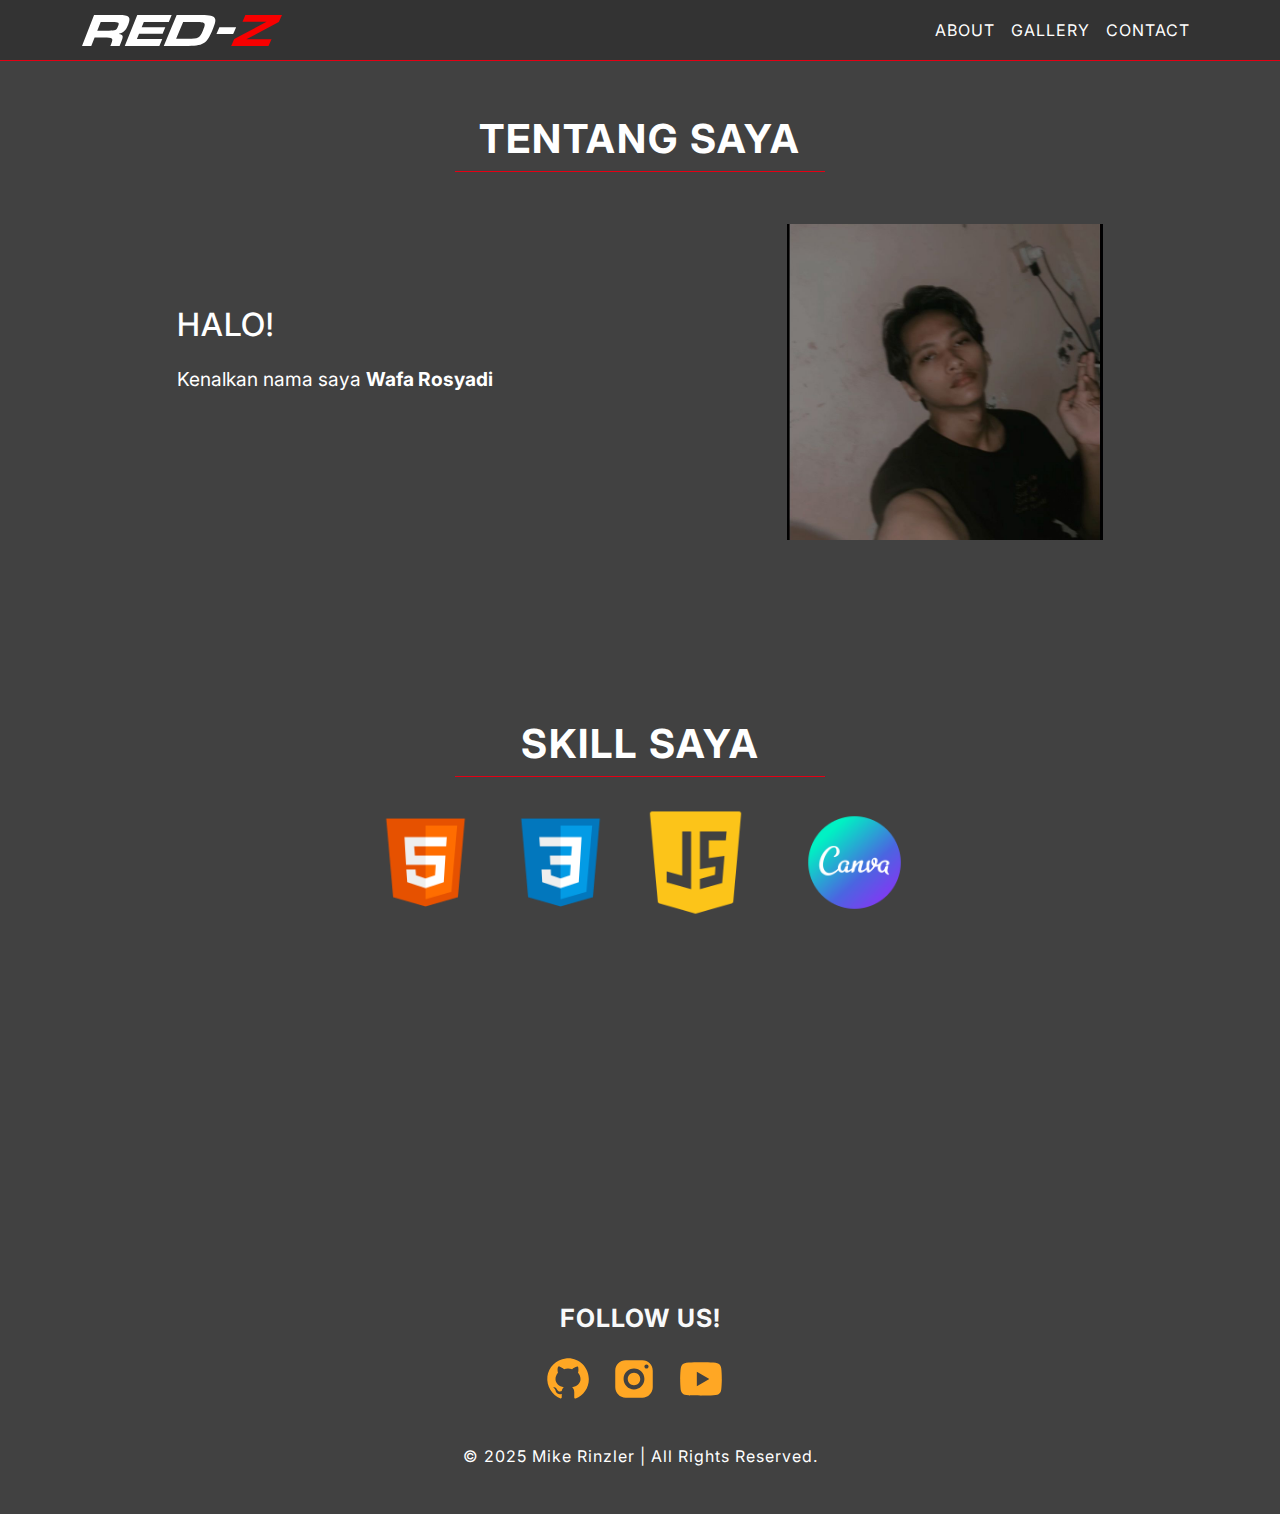
==== about.html @ 9751cb19 "Add files via upload" ====
<!doctype html>
<html lang="en">
<head>
    <!-- Required meta tags -->
    <meta charset="utf-8">
    <meta name="viewport" content="width=device-width, initial-scale=1">

    <link rel="icon" type="image/png" href="img/favicon.svg">

    <!-- Bootstrap CSS -->
    <link href="https://cdn.jsdelivr.net/npm/bootstrap@5.0.2/dist/css/bootstrap.min.css" rel="stylesheet" integrity="sha384-EVSTQN3/azprG1Anm3QDgpJLIm9Nao0Yz1ztcQTwFspd3yD65VohhpuuCOmLASjC" crossorigin="anonymous">
    <link href="https://cdn.jsdelivr.net/npm/bootstrap@5.3.0-alpha3/dist/css/bootstrap.min.css" rel="stylesheet">
    
    <!-- My Style -->
    <link rel="stylesheet" href="css/style.css">
    <link rel="stylesheet" href="css/responsive.css">

    <!-- Link Font -->
    <link rel="preconnect" href="https://fonts.googleapis.com">
    <link rel="preconnect" href="https://fonts.gstatic.com" crossorigin>
    <link href="https://fonts.googleapis.com/css2?family=Fragment+Mono&family=Inter:ital,opsz,wght@0,14..32,100..900;1,14..32,100..900&family=PT+Serif&family=Roboto:wght@300;400;700&display=swap" rel="stylesheet">
    
    <title>RED-Z / About</title>
</head>

<body>

    <nav class="navbar navbar-expand-lg">
        <div class="container">
            <a class="navbar-brand" href="index.html">
                <img src="img/logodark.svg" alt="Rinzler Logo" class="logo">
            </a>
            <button class="navbar-toggler" type="button" data-bs-toggle="collapse" data-bs-target="#navbarNav" aria-controls="navbarNav" aria-expanded="false" aria-label="Toggle navigation">
                <span class="navbar-toggler-icon"></span>
            </button>
            <div class="collapse navbar-collapse" id="navbarNav">
                <ul class="navbar-nav ms-auto">
                    <li class="nav-item"><a class="nav-link" href="about.html">ABOUT</a></li>
                    <li class="nav-item"><a class="nav-link" href="gallery.html">GALLERY</a></li>
                    <li class="nav-item"><a class="nav-link" href="contact.html">CONTACT</a></li>
                </ul>
            </div>
        </div>
    </nav>
    <hr class="nav-hr">


    <!-- About Start -->

    <section id="about">
        <div class="container-fluid fade-in">
            <div class="container">
                <div class="row justify-content-center">
                    <div class="col-10">
                        <h1 class="text-center fw-bold">TENTANG SAYA</h1>
                        <hr>
                    </div>

            <div class="container">
                <div class="row">
                    <div class="col-lg-5 col-md-6 offset-lg-1 my-auto order-1 text-center text-lg-start">
                        <h2>HALO!</h2>
                        <p>Kenalkan nama saya <b>Wafa Rosyadi</b><br>
                    </div>
                
                    <div class="col-lg-5 col-md-6 order-md-2 mt-5">
                        <img src="img/wapa.jpg" width="70%" class="float-lg-end mx-auto d-block" alt="">
                    </div>
                </div>
            </div>
        </div>
    </section>
    <!-- About End -->

    <!-- Skill Start -->

    <section id="skill">
        <div class="container-fluid fade-in">
            <div class="container">
                <div class="row justify-content-center">
                    <div class="col-10">
                        <h1 class="text-center fw-bold">SKILL SAYA</h1>
                        <hr>
                    </div>

                    <div class="col-lg-10 col-md-12 text-center mt-3">
                        <img src="img/html.png" alt="">
                        <img src="img/css.png" alt="">
                        <img src="img/js.png" alt="">
                        <img src="https://upload.wikimedia.org/wikipedia/commons/a/af/Adobe_Photoshop_CC_icon.svg" alt="">
                        <img src="img/canva.png" alt="">
                    </div>
                </div>
            </div>
        </div>
    </section>

    <!-- Skill End -->

    <!-- Footer Start -->

    <div class="footer">
        <div class="container">
            <div class="row">
                <div class="col-md-12 text-center">
                    <p class="text-light text-center fw-bold">FOLLOW US!</p>
                </div>

                <div class="social-icon-footer text-center">
                    <a href="https://github.com/rinzler69-wastaken">
                        <svg xmlns="http://www.w3.org/2000/svg" class="github-social" xmlns:xlink="http://www.w3.org/1999/xlink" viewBox="0,0,256,256" width="30" fill-rule="nonzero"><g fill="#ffa724" fill-rule="nonzero" stroke="none" stroke-width="1" stroke-linecap="butt" stroke-linejoin="miter" stroke-miterlimit="10" stroke-dasharray="" stroke-dashoffset="0" font-family="none" font-weight="none" font-size="none" text-anchor="none" style="mix-blend-mode: normal"><g transform="scale(10.66667,10.66667)"><path d="M10.9,2.1c-4.6,0.5 -8.3,4.2 -8.8,8.7c-0.5,4.7 2.2,8.9 6.3,10.5c0.3,0.1 0.6,-0.1 0.6,-0.5v-1.6c0,0 -0.4,0.1 -0.9,0.1c-1.4,0 -2,-1.2 -2.1,-1.9c-0.1,-0.4 -0.3,-0.7 -0.6,-1c-0.3,-0.1 -0.4,-0.1 -0.4,-0.2c0,-0.2 0.3,-0.2 0.4,-0.2c0.6,0 1.1,0.7 1.3,1c0.5,0.8 1.1,1 1.4,1c0.4,0 0.7,-0.1 0.9,-0.2c0.1,-0.7 0.4,-1.4 1,-1.8c-2.3,-0.5 -4,-1.8 -4,-4c0,-1.1 0.5,-2.2 1.2,-3c-0.1,-0.2 -0.2,-0.7 -0.2,-1.4c0,-0.4 0,-1 0.3,-1.6c0,0 1.4,0 2.8,1.3c0.5,-0.2 1.2,-0.3 1.9,-0.3c0.7,0 1.4,0.1 2,0.3c1.3,-1.3 2.8,-1.3 2.8,-1.3c0.2,0.6 0.2,1.2 0.2,1.6c0,0.8 -0.1,1.2 -0.2,1.4c0.7,0.8 1.2,1.8 1.2,3c0,2.2 -1.7,3.5 -4,4c0.6,0.5 1,1.4 1,2.3v2.6c0,0.3 0.3,0.6 0.7,0.5c3.7,-1.5 6.3,-5.1 6.3,-9.3c0,-6 -5.1,-10.7 -11.1,-10z"></path></g></g><a href=""></a></svg>
                    </a>
                    <a href="https://www.instagram.com/mgnthrpus">
                        <svg xmlns="http://www.w3.org/2000/svg" class="ig-social" xmlns:xlink="http://www.w3.org/1999/xlink" viewBox="0,0,256,256" width="30" fill-rule="nonzero"><g fill="#ffa724" fill-rule="nonzero" stroke="none" stroke-width="1" stroke-linecap="butt" stroke-linejoin="miter" stroke-miterlimit="10" stroke-dasharray="" stroke-dashoffset="0" font-family="none" font-weight="none" font-size="none" text-anchor="none" style="mix-blend-mode: normal"><g transform="scale(10.66667,10.66667)"><path d="M8,3c-2.761,0 -5,2.239 -5,5v8c0,2.761 2.239,5 5,5h8c2.761,0 5,-2.239 5,-5v-8c0,-2.761 -2.239,-5 -5,-5zM18,5c0.552,0 1,0.448 1,1c0,0.552 -0.448,1 -1,1c-0.552,0 -1,-0.448 -1,-1c0,-0.552 0.448,-1 1,-1zM12,7c2.761,0 5,2.239 5,5c0,2.761 -2.239,5 -5,5c-2.761,0 -5,-2.239 -5,-5c0,-2.761 2.239,-5 5,-5zM12,9c-1.65685,0 -3,1.34315 -3,3c0,1.65685 1.34315,3 3,3c1.65685,0 3,-1.34315 3,-3c0,-1.65685 -1.34315,-3 -3,-3z"></path></g></g></svg>
                    </a>
                    <a href="https://www.youtube.com/@mikerinzler6969">
                        <svg xmlns="http://www.w3.org/2000/svg" class="yt-social" xmlns:xlink="http://www.w3.org/1999/xlink" viewBox="0,0,256,256" width="30" fill-rule="nonzero"><g fill="#ffa724" fill-rule="nonzero" stroke="none" stroke-width="1" stroke-linecap="butt" stroke-linejoin="miter" stroke-miterlimit="10" stroke-dasharray="" stroke-dashoffset="0" font-family="none" font-weight="none" font-size="none" text-anchor="none" style="mix-blend-mode: normal"><g transform="scale(10.66667,10.66667)"><path d="M21.582,6.186c-0.23,-0.86 -0.908,-1.538 -1.768,-1.768c-1.56,-0.418 -7.814,-0.418 -7.814,-0.418c0,0 -6.254,0 -7.814,0.418c-0.86,0.23 -1.538,0.908 -1.768,1.768c-0.418,1.56 -0.418,5.814 -0.418,5.814c0,0 0,4.254 0.418,5.814c0.23,0.86 0.908,1.538 1.768,1.768c1.56,0.418 7.814,0.418 7.814,0.418c0,0 6.254,0 7.814,-0.418c0.861,-0.23 1.538,-0.908 1.768,-1.768c0.418,-1.56 0.418,-5.814 0.418,-5.814c0,0 0,-4.254 -0.418,-5.814zM10,15.464v-6.928l6,3.464z"></path></g></g></svg>
                    </a>
                </div>
                <p class="copyright">&copy; 2025 Mike Rinzler | All Rights Reserved.</p>
            </div>
        </div>
    </div>

    <!-- Footer End -->

    <!-- Optional JavaScript; choose one of the two! -->

    <!-- Option 1: Bootstrap Bundle with Popper -->
    <script src="https://cdn.jsdelivr.net/npm/bootstrap@5.0.2/dist/js/bootstrap.bundle.min.js" integrity="sha384-MrcW6ZMFYlzcLA8Nl+NtUVF0sA7MsXsP1UyJoMp4YLEuNSfAP+JcXn/tWtIaxVXM" crossorigin="anonymous"></script>
    <script src="js/script.js"></script>


    <!-- Option 2: Separate Popper and Bootstrap JS -->
    <!--
    <script src="https://cdn.jsdelivr.net/npm/@popperjs/core@2.9.2/dist/umd/popper.min.js" integrity="sha384-IQsoLXl5PILFhosVNubq5LC7Qb9DXgDA9i+tQ8Zj3iwWAwPtgFTxbJ8NT4GN1R8p" crossorigin="anonymous"></script>
    <script src="https://cdn.jsdelivr.net/npm/bootstrap@5.0.2/dist/js/bootstrap.min.js" integrity="sha384-cVKIPhGWiC2Al4u+LWgxfKTRIcfu0JTxR+EQDz/bgldoEyl4H0zUF0QKbrJ0EcQF" crossorigin="anonymous"></script>
    -->
</body>
</html>
---- css/style.css ----
* {
    margin: 0;
    padding: 0;
}

@keyframes fadeIn {
    from {
        opacity: 0;
    }
    to {
        opacity: 1;
    }
}

@media (max-width: 768px) {
    .logo-container {
        display: flex;
        flex-direction: column;
        align-items: center;
    }
    
    .logo-container img {
        margin-bottom: 50px; /* Adjust the space between the logos */
    }
}

.fade-in {
    animation: fadeIn 1s ease-in;
}

:root {
    --mainColor :#333333;
    --secondaryColor : #414141;
    --accentColor : #e40014;
}

body {
    background-color: var(--secondaryColor);
    min-height: 100vh;
    font-family: 'Inter', sans-serif;
}

/* Header Start */

header {
    background-color: var(--mainColor);
}

.header-hr {
    width: 100%;
    height: 5px;
    color: var(--accentColor);
    margin: 0 auto;
    opacity: 100%;
}

nav {
    background-color: var(--mainColor);
}

.nav-hr {
    width: 100%;
    height: 5px;
    color: var(--accentColor);
    margin: 0 auto;
    opacity: 100%;
}

.navbar-brand {
    width: 200px; /* Adjust size as needed */
    height: auto;
}

/* Header End */

section h1 {
    color: white;
    font-size: 2.5rem;
}

/* Navbar Start */

.nav-link {
    color: white;
    font-weight: 400;
    text-decoration: none; /* Remove underline if present */
    padding: 10px; /* Add consistent padding */
    display: inline-block; /* Ensure links are treated as block elements */
    letter-spacing: 1px;  /* Adjust the value as needed */
}

.nav-link:hover {
    color: #f57c00;
}

.nav-link-active {
    color:var(--accentColor);
    font-weight: bold;
    text-decoration: none; /* Remove underline if present */
    padding: 10px; /* Add consistent padding */
    display: inline-block; /* Ensure links are treated as block elements */
    letter-spacing: 1px;  /* Adjust the value as needed */
}

.navbar-toggler {
    color: #e65100;
    border-color: #f57c00;
}

.navbar-nav .nav-link {
    color: white;
}

.navbar-nav .nav-link:hover {
    color: #ffa724; /* Optional: Change color on hover */
}


.shadow-navbar {
    box-shadow: 0 4px 6px rgba(0, 0, 0, 0.1);
}

/* Navbar End */

/* Section Hero Start*/

#hero {
    color: white;
    min-height: 84.5vh;
}

#hero h1 {
    font-size: 5rem;
    margin-top: 25px
}

#hero h2 {
    font-weight: 300;
    margin-top: 75px;
    letter-spacing: 1px;  /* Adjust the value as needed */
}

#hero p {
    font-size: 1.1rem;
    font-weight: 300;
}

#hero h1 span#greeting {
    display: inline;
}

.logo-body {
    display: flex;
    justify-content: center;
    align-items: center;
    size:10cm; /* Adjust height as needed */
}

.logo-container {
    display: flex;
    justify-content: center;
    align-items: center;
    flex-wrap: wrap; /* Allows wrapping of logos */
}

.logo-body img {
    max-width: 100%;
    height: auto;
}

.btn-custom1 {
    background-color: var(--accentColor);
    text-align: center;
    color: white;
    min-width: 150px;
    height: 45px;
    font-weight: 700;
    font-size: 1.2rem;
    margin-bottom: 20px;
}

.btn-custom1:hover {
    box-shadow: 0 0 5px rgba(255, 166, 0, .8);
}

.social-icon a {
    margin-right: .7em;
    margin-bottom: 10px;
    text-decoration: none;
}

/* Section Hero End*/

/* About Start*/

hr {
    width: 40%;
    height: 5px;
    color: var(--accentColor);
    margin: 0 auto;
    opacity: 100%;
}

#about {
    width: 100%;
    background-color: var(--secondaryColor);
    color: white;
    padding-top: 50px;
    padding-bottom: 100px;
    margin-bottom: 80px;
}

#about h1 {
    letter-spacing: 2px;  /* Adjust the value as needed */
}

#about h2 {
    letter-spacing: 1px;
    font-size: 32px;
}

#about p {
    font-size:larger;
    margin-top: 20px;
}

/* About End*/

/*Projects Start*/

#brands {
    min-height: 51.2vh;
    width: 100%;
    color: white;
}

#brands img {
    width: 12%;
    margin: 10px;
    padding-bottom: 80px;
    margin-bottom: 80px;
}

#brands h2 {
    font-weight: 300;
    margin-top: 75px;
    color: white;
}

.rinzler {
    width:350px;
    height:auto;
    justify-items: center;
    margin-bottom: 50px;
}
/* Projects End */

/* Skill Start*/

#skill {
    min-height: 61.2vh;
    width: 100%;
    color: white;
}

#skill img {
    width: 12%;
    margin: 10px;
    padding-bottom: 40px;
    margin-bottom: 80px;
}

#skill h1 {
    letter-spacing: 2px;  /* Adjust the value as needed */
}

/* Skill End*/

/* Project Start*/

#projects {
    width: 100%;
    background-color: var(--secondaryColor);
    color: black;
    padding-top: 50px;
    padding-bottom: 100px;
    margin-bottom: 80px;
}

#projects h1 {
    letter-spacing: 2px;
}

.btn-custom {
    background-color: #ffa724;
    color: white;
}

.btn-custom:hover {
    box-shadow: 0 0 5px rgba(255, 166, 0, .8);
}

/* Project End */

/* Gallery Start */

#gallery {
    min-height: 56vh;
    width: 100%;
    color: white;
    padding-bottom: 80px;
    margin-bottom: 80px;
}

.card {
    border: 5px solid var(--accentColor);
}

#carouselExampleIndicators {
    border: 5px solid var(--accentColor);
}

/* Gallery End */

/* Contact Start */

#contact {
    min-height: 81.6vh;
    width: 100%;
    color: white;
    padding-top: 50px;
    padding-bottom: 100px;
    margin-bottom: 80px;
}

#contact h1 {
    letter-spacing: 2px;
}

.icon-contact ul {
    margin-top: 50px;
    text-align: center;
    justify-content: center;
    list-style: none;
    align-items: center;
}

.icon-contact ul i {
    font-size: 50px;
}

.icon-contact ul i li {
    width: 150px;
    height: 10px;
    font-size: 50px;
}

form {
    border: 5px solid var(--accentColor);
    border-radius: 2rem;
    padding: 50px;
    -webkit-border-radius: 2rem;
    -moz-border-radius: 2rem;
    -ms-border-radius: 2rem;
    -o-border-radius: 2rem;
}

/* Contact End */

/* Footer Start */

.footer {
    min-height: 150px;
    width: 100%;
    padding: 30px 0;
    background-color: var(--secondaryColor);
    color: white;
    letter-spacing: 1px;
}

.footer p {
    font-size: 25px;
}

.social-icon-footer a {
    margin-right: .7em;
    margin-bottom: 10px;
    text-decoration: none;
}

.ig-social {
    transition: transform 0.2s ease-in-out;
    width: 50px;
    height:auto;
}

.ig-social:hover {
    transform: scale(1.1);
}

.yt-social {
    transition: transform 0.2s ease-in-out;
    width: 50px;
    height:auto;
}

.yt-social:hover {
    transform: scale(1.1);
}

.github-social {
    transition: transform 0.2s ease-in-out;
    width: 50px;
    height:auto;
}

.github-social:hover {
    transform: scale(1.1);
}

.footer ul {
    text-align: center;
    font-size: 1rem;
}

.footer ul li {
    display: inline-block;
    margin-top: 10px;
    margin-left: 20px;
}

.footer ul li a {
    color: white;
    border-bottom: 3px solid transparent;
    text-decoration: none;
    transition: 0.3s ease-in-out;
    -webkit-transition: 0.3s ease-in-out;
    -moz-transition: 0.3s ease-in-out;
    -ms-transition: 0.3s ease-in-out;
    -o-transition: 0.3s ease-in-out;
}

.footer ul li a:hover {
    border-bottom: 3px solid var(--accentColor);
}

.footer .copyright {
    text-align: center;
    margin-top: 40px;
    font-size: 16px;
}

/* Footer End */
---- css/responsive.css ----
@media screen and ( max-width : 1200px) {
    #hero p {
        font-size: .9rem;
    }

    #hero h1 {
        font-size: 2.3rem;
    }

    .navbar-nav a:hover {
        width: 75px;
    }
}

@media screen and ( max-width : 768px) {
    #hero img {
        width: 60%;
    }

    .social-icon {
        left: 50%;
        transform: translate(-50%);
        -webkit-transform: translate(-50%);
        -moz-transform: translate(-50%);
        -ms-transform: translate(-50%);
        -o-transform: translate(-50%);
    }

    .btn-custom1 {
        width: 80%;
    }

    #about p {
        text-align: justify !important;
    }

    .navbar-nav a:hover {
        width: 75px;
    }
}

@media screen and ( max-width : 576px) {
    hr {
        width: 95%;
    }

    .navbar-nav a:hover {
        width: 74px;
    }

    h1 {
        font-size: 2rem !important;
    }
}

@media screen and ( max-width : 350px) {
    
}
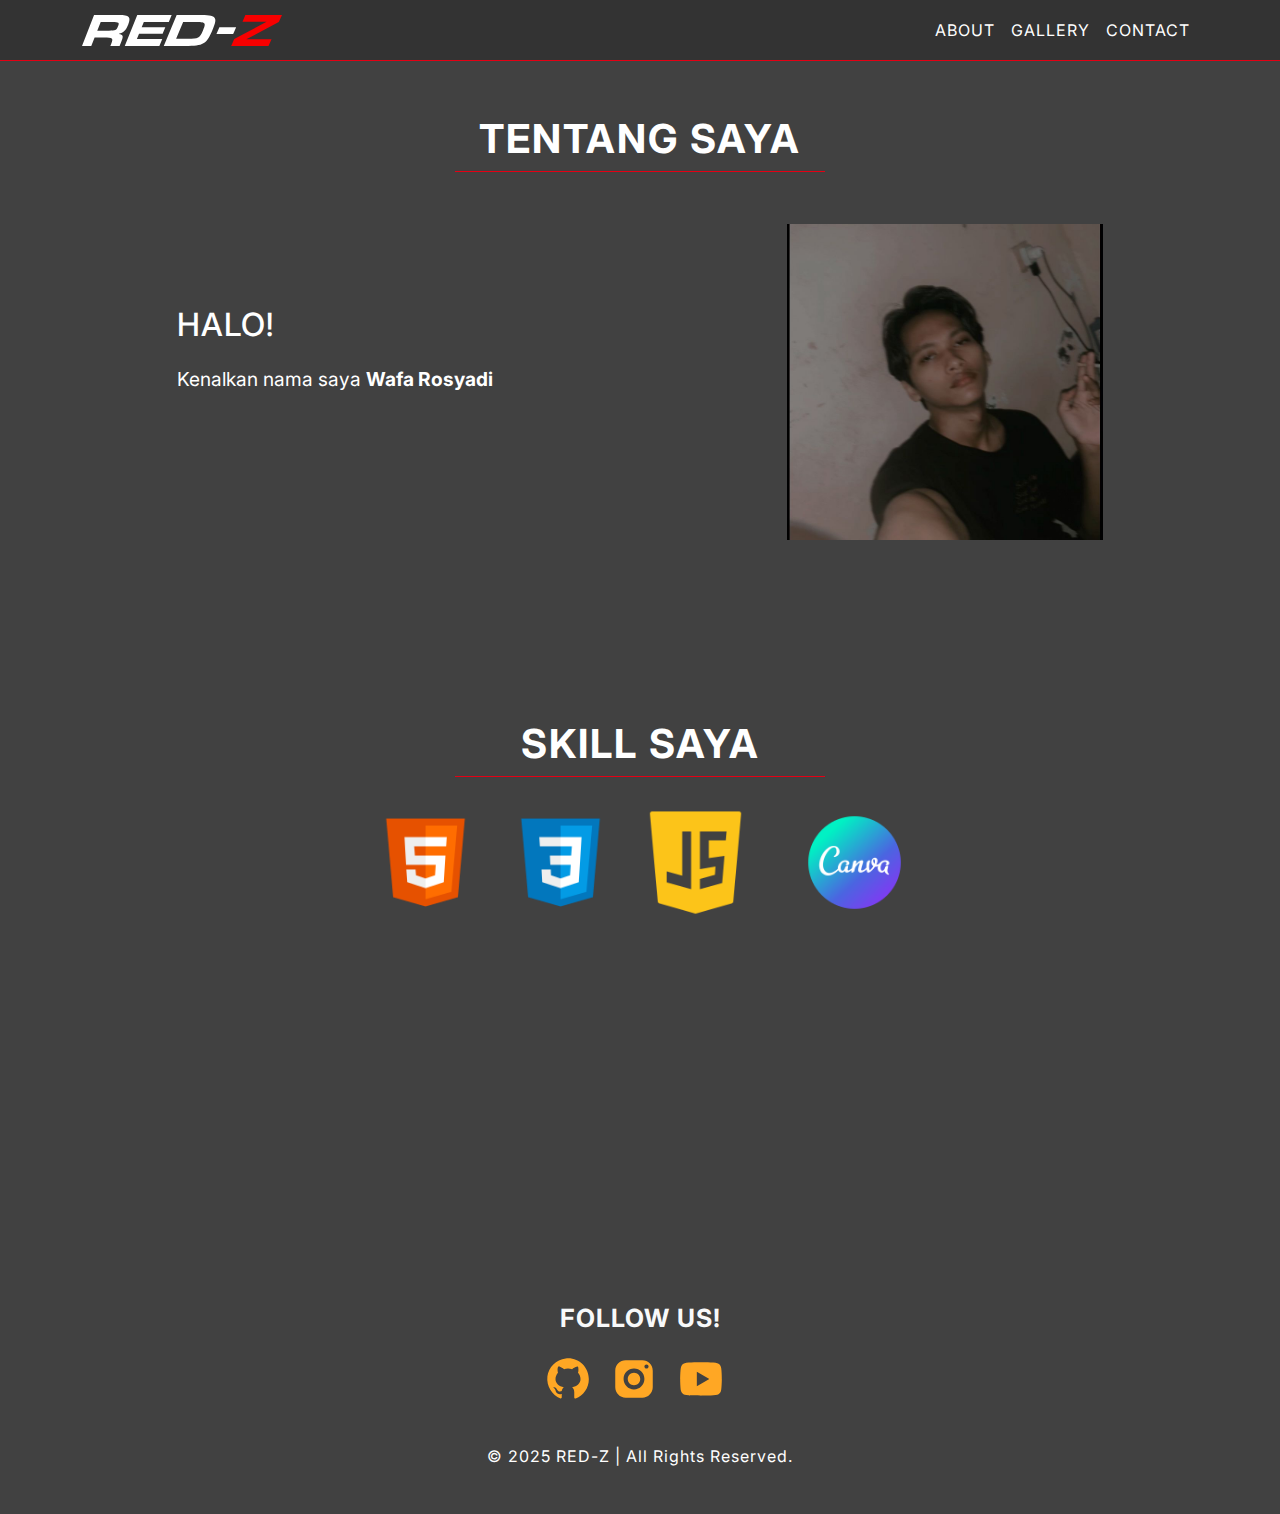
==== commit b13daba4: "Update about.html" ====
--- a/about.html
+++ b/about.html
@@ -107,21 +107,20 @@
                 </div>
 
                 <div class="social-icon-footer text-center">
-                    <a href="https://github.com/rinzler69-wastaken">
+                    <a href="https://github.com/wfaarsy">
                         <svg xmlns="http://www.w3.org/2000/svg" class="github-social" xmlns:xlink="http://www.w3.org/1999/xlink" viewBox="0,0,256,256" width="30" fill-rule="nonzero"><g fill="#ffa724" fill-rule="nonzero" stroke="none" stroke-width="1" stroke-linecap="butt" stroke-linejoin="miter" stroke-miterlimit="10" stroke-dasharray="" stroke-dashoffset="0" font-family="none" font-weight="none" font-size="none" text-anchor="none" style="mix-blend-mode: normal"><g transform="scale(10.66667,10.66667)"><path d="M10.9,2.1c-4.6,0.5 -8.3,4.2 -8.8,8.7c-0.5,4.7 2.2,8.9 6.3,10.5c0.3,0.1 0.6,-0.1 0.6,-0.5v-1.6c0,0 -0.4,0.1 -0.9,0.1c-1.4,0 -2,-1.2 -2.1,-1.9c-0.1,-0.4 -0.3,-0.7 -0.6,-1c-0.3,-0.1 -0.4,-0.1 -0.4,-0.2c0,-0.2 0.3,-0.2 0.4,-0.2c0.6,0 1.1,0.7 1.3,1c0.5,0.8 1.1,1 1.4,1c0.4,0 0.7,-0.1 0.9,-0.2c0.1,-0.7 0.4,-1.4 1,-1.8c-2.3,-0.5 -4,-1.8 -4,-4c0,-1.1 0.5,-2.2 1.2,-3c-0.1,-0.2 -0.2,-0.7 -0.2,-1.4c0,-0.4 0,-1 0.3,-1.6c0,0 1.4,0 2.8,1.3c0.5,-0.2 1.2,-0.3 1.9,-0.3c0.7,0 1.4,0.1 2,0.3c1.3,-1.3 2.8,-1.3 2.8,-1.3c0.2,0.6 0.2,1.2 0.2,1.6c0,0.8 -0.1,1.2 -0.2,1.4c0.7,0.8 1.2,1.8 1.2,3c0,2.2 -1.7,3.5 -4,4c0.6,0.5 1,1.4 1,2.3v2.6c0,0.3 0.3,0.6 0.7,0.5c3.7,-1.5 6.3,-5.1 6.3,-9.3c0,-6 -5.1,-10.7 -11.1,-10z"></path></g></g><a href=""></a></svg>
                     </a>
-                    <a href="https://www.instagram.com/mgnthrpus">
+                    <a href="https://www.instagram.com/wfaarsydi_">
                         <svg xmlns="http://www.w3.org/2000/svg" class="ig-social" xmlns:xlink="http://www.w3.org/1999/xlink" viewBox="0,0,256,256" width="30" fill-rule="nonzero"><g fill="#ffa724" fill-rule="nonzero" stroke="none" stroke-width="1" stroke-linecap="butt" stroke-linejoin="miter" stroke-miterlimit="10" stroke-dasharray="" stroke-dashoffset="0" font-family="none" font-weight="none" font-size="none" text-anchor="none" style="mix-blend-mode: normal"><g transform="scale(10.66667,10.66667)"><path d="M8,3c-2.761,0 -5,2.239 -5,5v8c0,2.761 2.239,5 5,5h8c2.761,0 5,-2.239 5,-5v-8c0,-2.761 -2.239,-5 -5,-5zM18,5c0.552,0 1,0.448 1,1c0,0.552 -0.448,1 -1,1c-0.552,0 -1,-0.448 -1,-1c0,-0.552 0.448,-1 1,-1zM12,7c2.761,0 5,2.239 5,5c0,2.761 -2.239,5 -5,5c-2.761,0 -5,-2.239 -5,-5c0,-2.761 2.239,-5 5,-5zM12,9c-1.65685,0 -3,1.34315 -3,3c0,1.65685 1.34315,3 3,3c1.65685,0 3,-1.34315 3,-3c0,-1.65685 -1.34315,-3 -3,-3z"></path></g></g></svg>
                     </a>
-                    <a href="https://www.youtube.com/@mikerinzler6969">
+                    <a href="https://youtube.com/@wfxredz?si=bqfwzti_8gXFQe8y">
                         <svg xmlns="http://www.w3.org/2000/svg" class="yt-social" xmlns:xlink="http://www.w3.org/1999/xlink" viewBox="0,0,256,256" width="30" fill-rule="nonzero"><g fill="#ffa724" fill-rule="nonzero" stroke="none" stroke-width="1" stroke-linecap="butt" stroke-linejoin="miter" stroke-miterlimit="10" stroke-dasharray="" stroke-dashoffset="0" font-family="none" font-weight="none" font-size="none" text-anchor="none" style="mix-blend-mode: normal"><g transform="scale(10.66667,10.66667)"><path d="M21.582,6.186c-0.23,-0.86 -0.908,-1.538 -1.768,-1.768c-1.56,-0.418 -7.814,-0.418 -7.814,-0.418c0,0 -6.254,0 -7.814,0.418c-0.86,0.23 -1.538,0.908 -1.768,1.768c-0.418,1.56 -0.418,5.814 -0.418,5.814c0,0 0,4.254 0.418,5.814c0.23,0.86 0.908,1.538 1.768,1.768c1.56,0.418 7.814,0.418 7.814,0.418c0,0 6.254,0 7.814,-0.418c0.861,-0.23 1.538,-0.908 1.768,-1.768c0.418,-1.56 0.418,-5.814 0.418,-5.814c0,0 0,-4.254 -0.418,-5.814zM10,15.464v-6.928l6,3.464z"></path></g></g></svg>
                     </a>
                 </div>
-                <p class="copyright">&copy; 2025 Mike Rinzler | All Rights Reserved.</p>
+                <p class="copyright">&copy; 2025 RED-Z | All Rights Reserved.</p>
             </div>
         </div>
     </div>
-
     <!-- Footer End -->
 
     <!-- Optional JavaScript; choose one of the two! -->
@@ -137,4 +136,4 @@
     <script src="https://cdn.jsdelivr.net/npm/bootstrap@5.0.2/dist/js/bootstrap.min.js" integrity="sha384-cVKIPhGWiC2Al4u+LWgxfKTRIcfu0JTxR+EQDz/bgldoEyl4H0zUF0QKbrJ0EcQF" crossorigin="anonymous"></script>
     -->
 </body>
-</html>+</html>
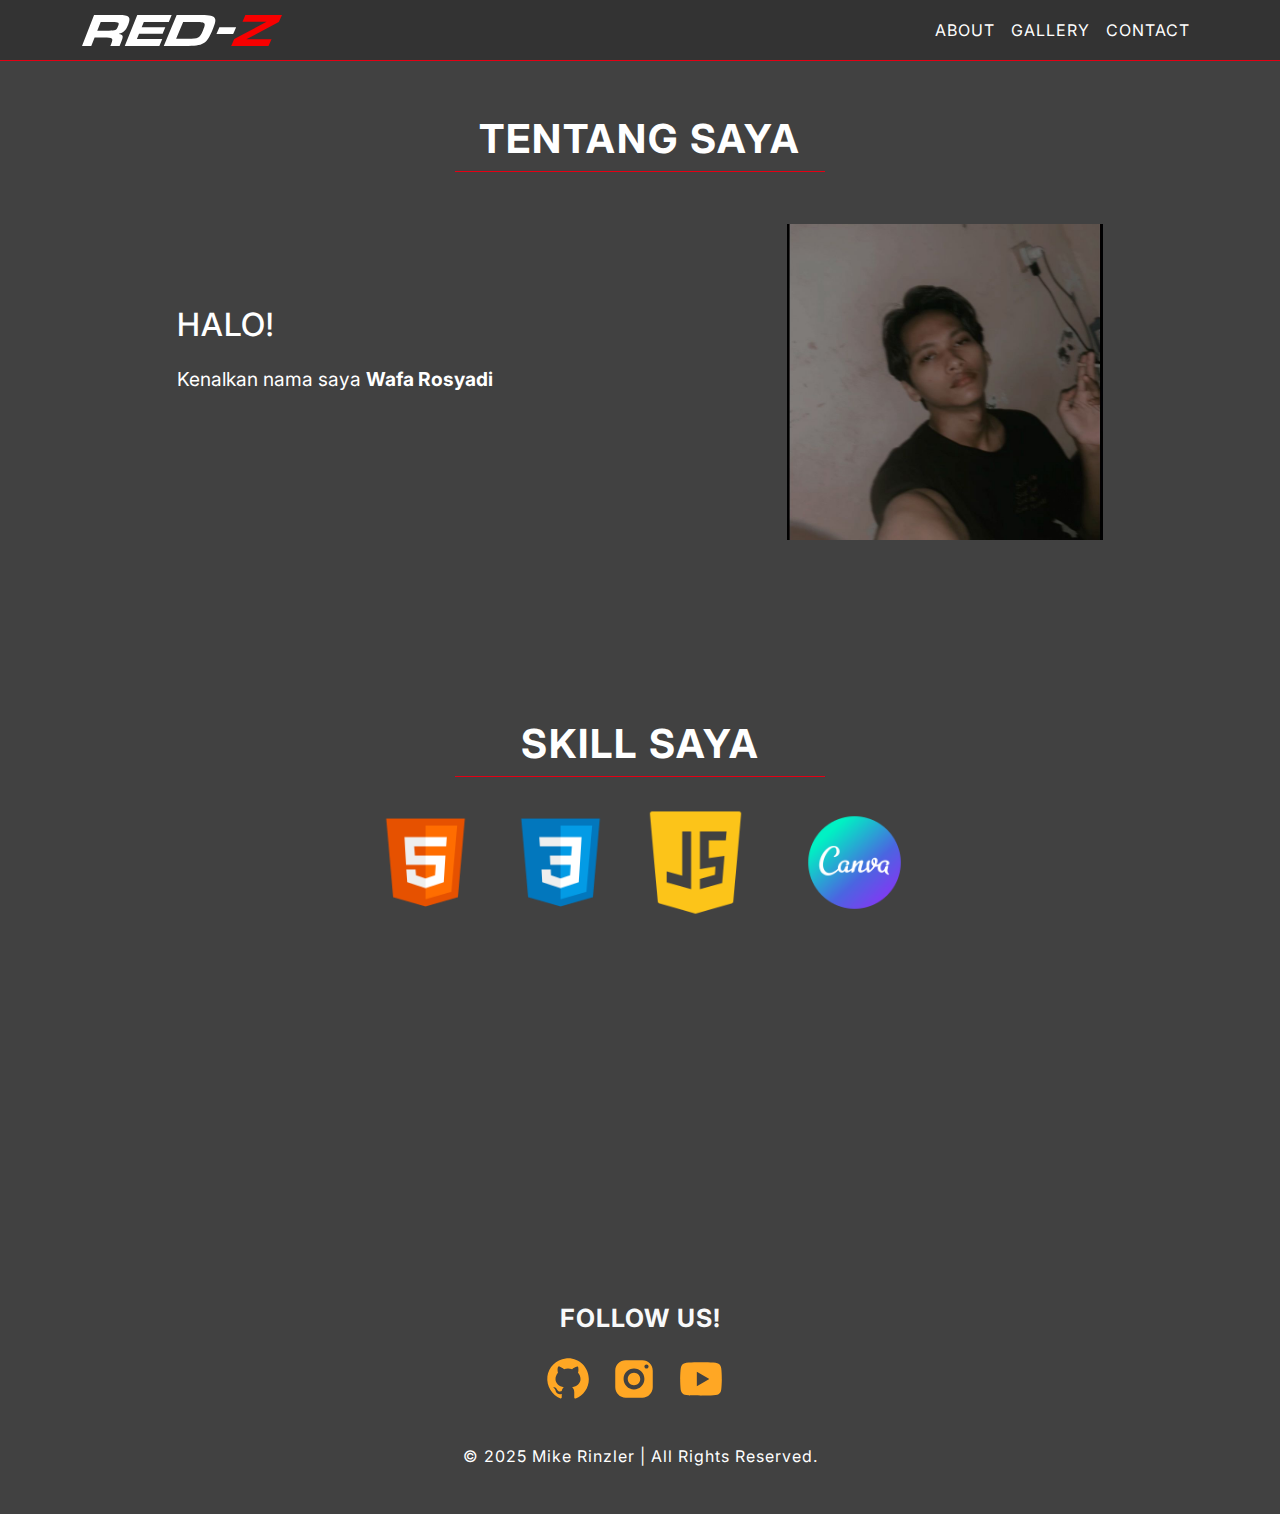
==== commit 9553f563: "Add files via upload" ====
--- a/about.html
+++ b/about.html
@@ -107,20 +107,21 @@
                 </div>
 
                 <div class="social-icon-footer text-center">
-                    <a href="https://github.com/wfaarsy">
+                    <a href="https://github.com/rinzler69-wastaken">
                         <svg xmlns="http://www.w3.org/2000/svg" class="github-social" xmlns:xlink="http://www.w3.org/1999/xlink" viewBox="0,0,256,256" width="30" fill-rule="nonzero"><g fill="#ffa724" fill-rule="nonzero" stroke="none" stroke-width="1" stroke-linecap="butt" stroke-linejoin="miter" stroke-miterlimit="10" stroke-dasharray="" stroke-dashoffset="0" font-family="none" font-weight="none" font-size="none" text-anchor="none" style="mix-blend-mode: normal"><g transform="scale(10.66667,10.66667)"><path d="M10.9,2.1c-4.6,0.5 -8.3,4.2 -8.8,8.7c-0.5,4.7 2.2,8.9 6.3,10.5c0.3,0.1 0.6,-0.1 0.6,-0.5v-1.6c0,0 -0.4,0.1 -0.9,0.1c-1.4,0 -2,-1.2 -2.1,-1.9c-0.1,-0.4 -0.3,-0.7 -0.6,-1c-0.3,-0.1 -0.4,-0.1 -0.4,-0.2c0,-0.2 0.3,-0.2 0.4,-0.2c0.6,0 1.1,0.7 1.3,1c0.5,0.8 1.1,1 1.4,1c0.4,0 0.7,-0.1 0.9,-0.2c0.1,-0.7 0.4,-1.4 1,-1.8c-2.3,-0.5 -4,-1.8 -4,-4c0,-1.1 0.5,-2.2 1.2,-3c-0.1,-0.2 -0.2,-0.7 -0.2,-1.4c0,-0.4 0,-1 0.3,-1.6c0,0 1.4,0 2.8,1.3c0.5,-0.2 1.2,-0.3 1.9,-0.3c0.7,0 1.4,0.1 2,0.3c1.3,-1.3 2.8,-1.3 2.8,-1.3c0.2,0.6 0.2,1.2 0.2,1.6c0,0.8 -0.1,1.2 -0.2,1.4c0.7,0.8 1.2,1.8 1.2,3c0,2.2 -1.7,3.5 -4,4c0.6,0.5 1,1.4 1,2.3v2.6c0,0.3 0.3,0.6 0.7,0.5c3.7,-1.5 6.3,-5.1 6.3,-9.3c0,-6 -5.1,-10.7 -11.1,-10z"></path></g></g><a href=""></a></svg>
                     </a>
-                    <a href="https://www.instagram.com/wfaarsydi_">
+                    <a href="https://www.instagram.com/mgnthrpus">
                         <svg xmlns="http://www.w3.org/2000/svg" class="ig-social" xmlns:xlink="http://www.w3.org/1999/xlink" viewBox="0,0,256,256" width="30" fill-rule="nonzero"><g fill="#ffa724" fill-rule="nonzero" stroke="none" stroke-width="1" stroke-linecap="butt" stroke-linejoin="miter" stroke-miterlimit="10" stroke-dasharray="" stroke-dashoffset="0" font-family="none" font-weight="none" font-size="none" text-anchor="none" style="mix-blend-mode: normal"><g transform="scale(10.66667,10.66667)"><path d="M8,3c-2.761,0 -5,2.239 -5,5v8c0,2.761 2.239,5 5,5h8c2.761,0 5,-2.239 5,-5v-8c0,-2.761 -2.239,-5 -5,-5zM18,5c0.552,0 1,0.448 1,1c0,0.552 -0.448,1 -1,1c-0.552,0 -1,-0.448 -1,-1c0,-0.552 0.448,-1 1,-1zM12,7c2.761,0 5,2.239 5,5c0,2.761 -2.239,5 -5,5c-2.761,0 -5,-2.239 -5,-5c0,-2.761 2.239,-5 5,-5zM12,9c-1.65685,0 -3,1.34315 -3,3c0,1.65685 1.34315,3 3,3c1.65685,0 3,-1.34315 3,-3c0,-1.65685 -1.34315,-3 -3,-3z"></path></g></g></svg>
                     </a>
-                    <a href="https://youtube.com/@wfxredz?si=bqfwzti_8gXFQe8y">
+                    <a href="https://www.youtube.com/@mikerinzler6969">
                         <svg xmlns="http://www.w3.org/2000/svg" class="yt-social" xmlns:xlink="http://www.w3.org/1999/xlink" viewBox="0,0,256,256" width="30" fill-rule="nonzero"><g fill="#ffa724" fill-rule="nonzero" stroke="none" stroke-width="1" stroke-linecap="butt" stroke-linejoin="miter" stroke-miterlimit="10" stroke-dasharray="" stroke-dashoffset="0" font-family="none" font-weight="none" font-size="none" text-anchor="none" style="mix-blend-mode: normal"><g transform="scale(10.66667,10.66667)"><path d="M21.582,6.186c-0.23,-0.86 -0.908,-1.538 -1.768,-1.768c-1.56,-0.418 -7.814,-0.418 -7.814,-0.418c0,0 -6.254,0 -7.814,0.418c-0.86,0.23 -1.538,0.908 -1.768,1.768c-0.418,1.56 -0.418,5.814 -0.418,5.814c0,0 0,4.254 0.418,5.814c0.23,0.86 0.908,1.538 1.768,1.768c1.56,0.418 7.814,0.418 7.814,0.418c0,0 6.254,0 7.814,-0.418c0.861,-0.23 1.538,-0.908 1.768,-1.768c0.418,-1.56 0.418,-5.814 0.418,-5.814c0,0 0,-4.254 -0.418,-5.814zM10,15.464v-6.928l6,3.464z"></path></g></g></svg>
                     </a>
                 </div>
-                <p class="copyright">&copy; 2025 RED-Z | All Rights Reserved.</p>
+                <p class="copyright">&copy; 2025 Mike Rinzler | All Rights Reserved.</p>
             </div>
         </div>
     </div>
+
     <!-- Footer End -->
 
     <!-- Optional JavaScript; choose one of the two! -->
@@ -136,4 +137,4 @@
     <script src="https://cdn.jsdelivr.net/npm/bootstrap@5.0.2/dist/js/bootstrap.min.js" integrity="sha384-cVKIPhGWiC2Al4u+LWgxfKTRIcfu0JTxR+EQDz/bgldoEyl4H0zUF0QKbrJ0EcQF" crossorigin="anonymous"></script>
     -->
 </body>
-</html>
+</html>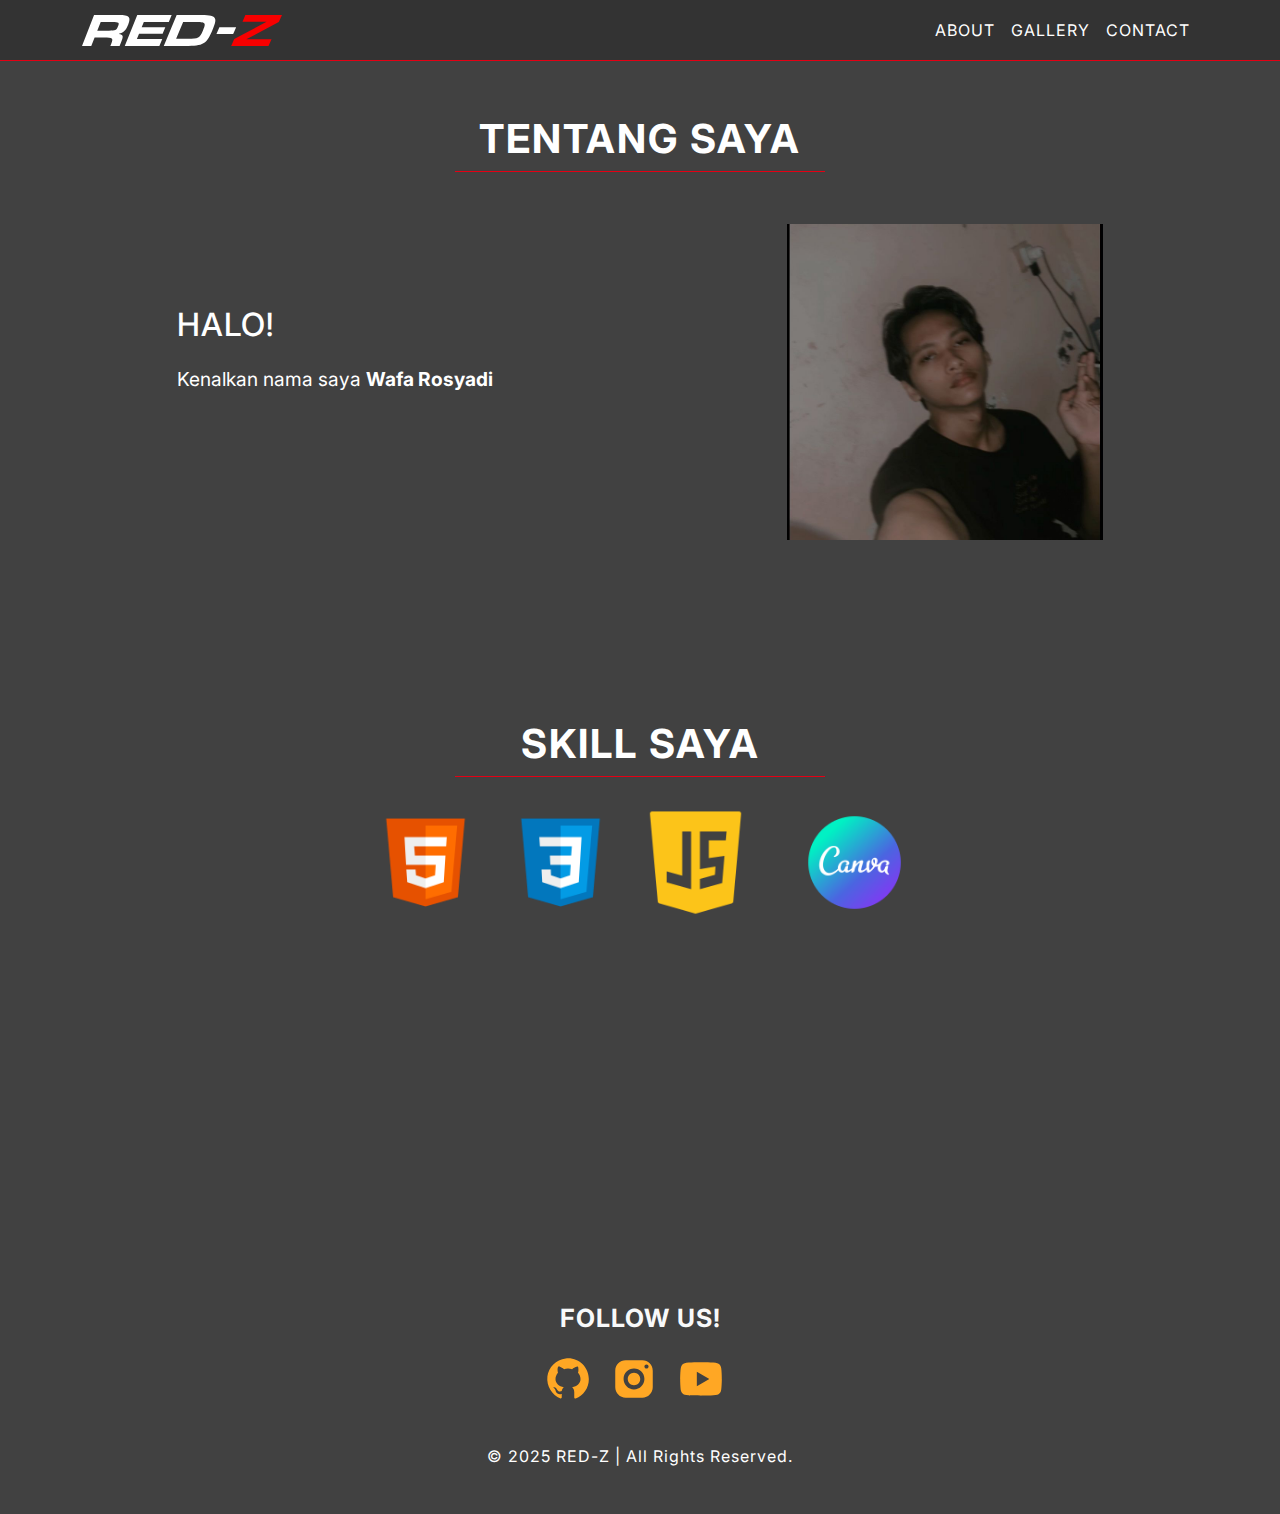
==== commit f7975da8: "Add files via upload" ====
--- a/about.html
+++ b/about.html
@@ -107,20 +107,21 @@
                 </div>
 
                 <div class="social-icon-footer text-center">
-                    <a href="https://github.com/rinzler69-wastaken">
+                    <a href="https://github.com/wfaarsy">
                         <svg xmlns="http://www.w3.org/2000/svg" class="github-social" xmlns:xlink="http://www.w3.org/1999/xlink" viewBox="0,0,256,256" width="30" fill-rule="nonzero"><g fill="#ffa724" fill-rule="nonzero" stroke="none" stroke-width="1" stroke-linecap="butt" stroke-linejoin="miter" stroke-miterlimit="10" stroke-dasharray="" stroke-dashoffset="0" font-family="none" font-weight="none" font-size="none" text-anchor="none" style="mix-blend-mode: normal"><g transform="scale(10.66667,10.66667)"><path d="M10.9,2.1c-4.6,0.5 -8.3,4.2 -8.8,8.7c-0.5,4.7 2.2,8.9 6.3,10.5c0.3,0.1 0.6,-0.1 0.6,-0.5v-1.6c0,0 -0.4,0.1 -0.9,0.1c-1.4,0 -2,-1.2 -2.1,-1.9c-0.1,-0.4 -0.3,-0.7 -0.6,-1c-0.3,-0.1 -0.4,-0.1 -0.4,-0.2c0,-0.2 0.3,-0.2 0.4,-0.2c0.6,0 1.1,0.7 1.3,1c0.5,0.8 1.1,1 1.4,1c0.4,0 0.7,-0.1 0.9,-0.2c0.1,-0.7 0.4,-1.4 1,-1.8c-2.3,-0.5 -4,-1.8 -4,-4c0,-1.1 0.5,-2.2 1.2,-3c-0.1,-0.2 -0.2,-0.7 -0.2,-1.4c0,-0.4 0,-1 0.3,-1.6c0,0 1.4,0 2.8,1.3c0.5,-0.2 1.2,-0.3 1.9,-0.3c0.7,0 1.4,0.1 2,0.3c1.3,-1.3 2.8,-1.3 2.8,-1.3c0.2,0.6 0.2,1.2 0.2,1.6c0,0.8 -0.1,1.2 -0.2,1.4c0.7,0.8 1.2,1.8 1.2,3c0,2.2 -1.7,3.5 -4,4c0.6,0.5 1,1.4 1,2.3v2.6c0,0.3 0.3,0.6 0.7,0.5c3.7,-1.5 6.3,-5.1 6.3,-9.3c0,-6 -5.1,-10.7 -11.1,-10z"></path></g></g><a href=""></a></svg>
                     </a>
-                    <a href="https://www.instagram.com/mgnthrpus">
+                    <a href="https://www.instagram.com/wfaarsydi_">
                         <svg xmlns="http://www.w3.org/2000/svg" class="ig-social" xmlns:xlink="http://www.w3.org/1999/xlink" viewBox="0,0,256,256" width="30" fill-rule="nonzero"><g fill="#ffa724" fill-rule="nonzero" stroke="none" stroke-width="1" stroke-linecap="butt" stroke-linejoin="miter" stroke-miterlimit="10" stroke-dasharray="" stroke-dashoffset="0" font-family="none" font-weight="none" font-size="none" text-anchor="none" style="mix-blend-mode: normal"><g transform="scale(10.66667,10.66667)"><path d="M8,3c-2.761,0 -5,2.239 -5,5v8c0,2.761 2.239,5 5,5h8c2.761,0 5,-2.239 5,-5v-8c0,-2.761 -2.239,-5 -5,-5zM18,5c0.552,0 1,0.448 1,1c0,0.552 -0.448,1 -1,1c-0.552,0 -1,-0.448 -1,-1c0,-0.552 0.448,-1 1,-1zM12,7c2.761,0 5,2.239 5,5c0,2.761 -2.239,5 -5,5c-2.761,0 -5,-2.239 -5,-5c0,-2.761 2.239,-5 5,-5zM12,9c-1.65685,0 -3,1.34315 -3,3c0,1.65685 1.34315,3 3,3c1.65685,0 3,-1.34315 3,-3c0,-1.65685 -1.34315,-3 -3,-3z"></path></g></g></svg>
                     </a>
-                    <a href="https://www.youtube.com/@mikerinzler6969">
+                    <a href="https://youtube.com/@wfxredz?si=bqfwzti_8gXFQe8y">
                         <svg xmlns="http://www.w3.org/2000/svg" class="yt-social" xmlns:xlink="http://www.w3.org/1999/xlink" viewBox="0,0,256,256" width="30" fill-rule="nonzero"><g fill="#ffa724" fill-rule="nonzero" stroke="none" stroke-width="1" stroke-linecap="butt" stroke-linejoin="miter" stroke-miterlimit="10" stroke-dasharray="" stroke-dashoffset="0" font-family="none" font-weight="none" font-size="none" text-anchor="none" style="mix-blend-mode: normal"><g transform="scale(10.66667,10.66667)"><path d="M21.582,6.186c-0.23,-0.86 -0.908,-1.538 -1.768,-1.768c-1.56,-0.418 -7.814,-0.418 -7.814,-0.418c0,0 -6.254,0 -7.814,0.418c-0.86,0.23 -1.538,0.908 -1.768,1.768c-0.418,1.56 -0.418,5.814 -0.418,5.814c0,0 0,4.254 0.418,5.814c0.23,0.86 0.908,1.538 1.768,1.768c1.56,0.418 7.814,0.418 7.814,0.418c0,0 6.254,0 7.814,-0.418c0.861,-0.23 1.538,-0.908 1.768,-1.768c0.418,-1.56 0.418,-5.814 0.418,-5.814c0,0 0,-4.254 -0.418,-5.814zM10,15.464v-6.928l6,3.464z"></path></g></g></svg>
                     </a>
                 </div>
-                <p class="copyright">&copy; 2025 Mike Rinzler | All Rights Reserved.</p>
+                <p class="copyright">&copy; 2025 RED-Z | All Rights Reserved.</p>
             </div>
         </div>
     </div>
+
 
     <!-- Footer End -->
 
